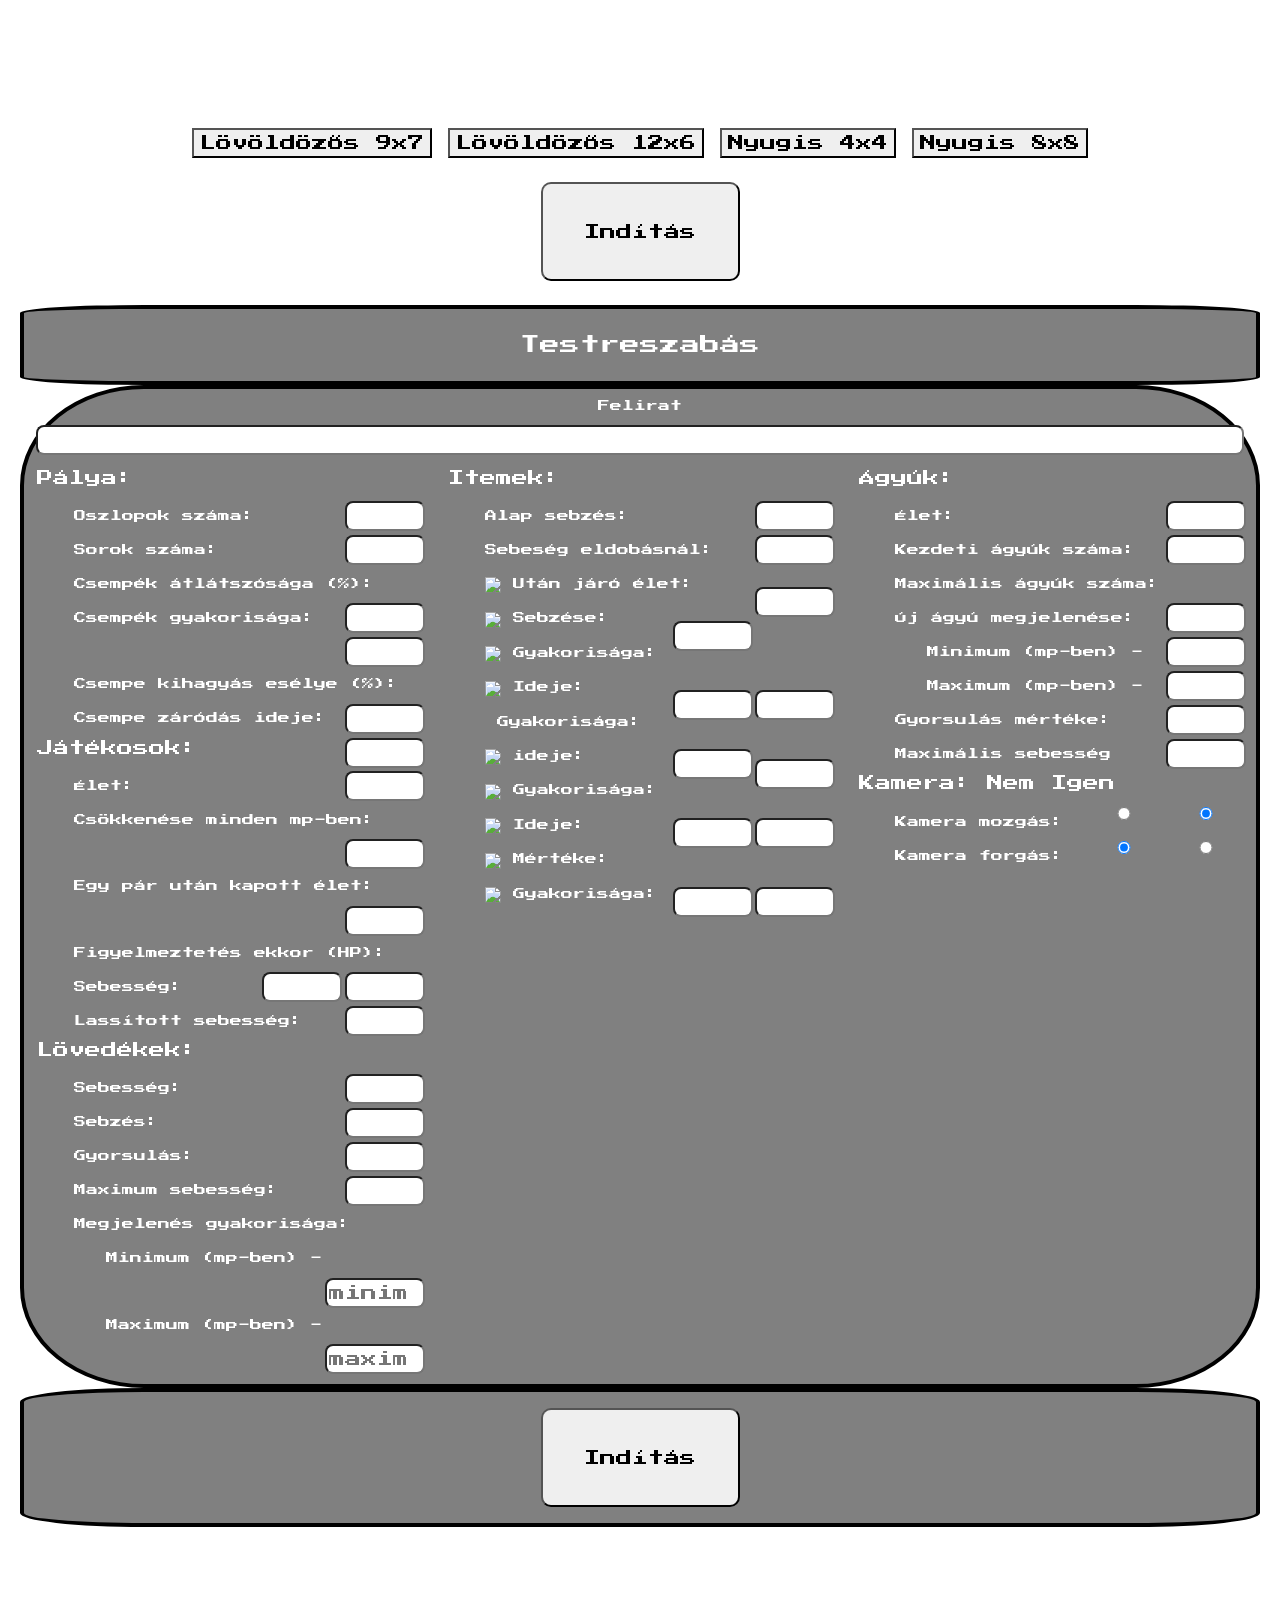
==== index.html @ 9961500e "fix1" ====
<!DOCTYPE html>
<html lang="en">

<head>
    <meta charset="UTF-8">
    <meta name="viewport" content="width=device-width, initial-scale=1.0">
    <title>Timecat setup oldal</title>
    <link href="https://cdn.jsdelivr.net/npm/bootstrap@5.0.2/dist/css/bootstrap.min.css" rel="stylesheet"
        integrity="sha384-EVSTQN3/azprG1Anm3QDgpJLIm9Nao0Yz1ztcQTwFspd3yD65VohhpuuCOmLASjC" crossorigin="anonymous">
    <script src="https://cdn.jsdelivr.net/npm/bootstrap@5.0.2/dist/js/bootstrap.bundle.min.js"
        integrity="sha384-MrcW6ZMFYlzcLA8Nl+NtUVF0sA7MsXsP1UyJoMp4YLEuNSfAP+JcXn/tWtIaxVXM"
        crossorigin="anonymous"></script>

    <script href="script.js"></script>
        

    <link href="style.css" rel="stylesheet">
    <link href="https://fonts.googleapis.com/css2?family=Press+Start+2P&display=swap" rel="stylesheet">
 
</head>

<body>
    <div class="row">
        <div class="col-lg-3">

        </div>
        <div class="col-lg-6 p-3">
            <a href="."><img src="GDKTC5x.png" alt=""></a>
        </div>
        <div class="col-lg-3 p-3">
            <img src="qr.png" alt="" class="img-fluid" style="border: 20px solid white;width:250px">
        </div>
    </div>
    <form action="https://jatekok.gamedevklub.hu/TimeCat/" target="_blank" id="inputok">
        <h1 class="d-flex justify-content-center mt-4" id="cim">Játékmódok</h1>
        <div class="row">
            <div class="col-lg-12 text-center mb-2">
                <button class="preset" type="button"
                    onclick="beallitas(`https://jatekok.gamedevklub.hu/TimeCat/original.json`)">Lövöldözős
                    9x7</button>
                <button class="preset" type="button"
                    onclick="beallitas(`https://jatekok.gamedevklub.hu/TimeCat/horizontal.json`)">Lövöldözős
                    12x6</button>
                <button class="preset" type="button"
                    onclick="beallitas(`https://jatekok.gamedevklub.hu/TimeCat/chill4x4.json`)">Nyugis
                    4x4</button>
                <button class="preset" type="button"
                    onclick="beallitas(`https://jatekok.gamedevklub.hu/TimeCat/chill8x8.json`)">Nyugis
                    8x8</button>
            </div>
            <div class="col-lg-12 text-center mb-2 d-flex justify-content-center">
                <button type="button" class="kuldes" onclick=inditas()>Indítás</button>
            </div>
        </div>
        <div class="opciok">

            <div class="row urlap">
                <h1 class="d-flex justify-content-center my-4">Testreszabás</h1>
            </div>
            <div class="row urlap">
                <div class="col-lg-12">
                    <label for="title" style="margin:0;text-align:center;width:100%">Felirat</label>
                </div>
                <div class="col-lg-12">
                    <input type="text" name="title" id="title" style="width:100%;max-width:100%"><br>
                </div>
                <div class="col-lg-4">
                    <h2>Pálya:</h2>
                    <label for="cols">Oszlopok száma:</label>
                    <input type="number" name="cols" id="cols" min="2" max="16"><br>
                    <label for="rows">Sorok száma:</label>
                    <input type="number" name="rows" id="rows" min="2" max="16"><br>
                    <label for="sy_opacity">Csempék átlátszósága (%):</label>
                    <input type="number" name="sy_opacity" id="sy_opacity" min="0" max="100"><br>
                    <label for="sy_ratio">Csempék gyakorisága:</label>
                    <input type="number" name="sy_ratio" id="sy_ratio" min="0" max="100" step="any"><br>
                    <label for="gap_percent">Csempe kihagyás esélye (%):</label>
                    <input type="number" name="gap_percent" id="gap_percent" min="0" max="100"><br>
                    <label for="tile_time">Csempe záródás ideje:</label>
                    <input type="number" name="tile_time" id="tile_time" min="0" step="any"><br>
                    <h2>Játékosok:</h2>
                    <label for="pl_health">Élet:</label>
                    <input type="number" name="pl_health" id="pl_health" min="1" step="any"><br>
                    <label for="pl_health_drain">Csökkenése minden mp-ben:</label>
                    <input type="number" name="pl_health_drain" id="pl_health_drain" min="1" step="any"><br>
                    <label for="pl_heal_pair">Egy pár után kapott élet:</label>
                    <input type="number" name="pl_heal_pair" id="pl_heal_pair" min="1" step="any"><br>
                    <label for="pl_health_low">Figyelmeztetés ekkor (HP):</label>
                    <input type="number" name="pl_health_low" id="pl_health_low" min="1" step="any"><br>
                    <label for="pl_speed">Sebesség:</label>
                    <input type="number" name="pl_speed" id="pl_speed" min="1" step="any"><br>
                    <label for="pl_speed_slow">Lassított sebesség:</label>
                    <input type="number" name="pl_speed_slow" id="pl_speed_slow" min="0" step="any"><br>
                    <h2>Lövedékek:</h2>
                    <label for="pr_speed">Sebesség:</label>
                    <input type="number" name="pr_speed" id="pr_speed" min="1" step="any"><br>
                    <label for="pr_damage">Sebzés:</label>
                    <input type="number" name="pr_damage" id="pr_damage" min="1" step="any"><br>
                    <label for="pr_speed_increase">Gyorsulás:</label>
                    <input type="number" name="pr_speed_increase" id="pr_speed_increase" min="0" step="any"><br>
                    <label for="pr_speed_max">Maximum sebesség:</label>
                    <input type="number" name="pr_speed_max" id="pr_speed_max" min="1" step="any"><br>
                    <label for="pr_spawn_time_max">Megjelenés gyakorisága:</label><br>
                    <label for="pr_spawn_time_min" class="behuzott">Minimum (mp-ben) -</label>
                    <input type="number" name="pr_spawn_time_min" id="pr_spawn_time_min" min="0" step="any"
                        placeholder="minimum">
                    <label for="pr_spawn_time_max" class="behuzott">Maximum (mp-ben) -</label>
                    <input type="number" name="pr_spawn_time_max" id="pr_spawn_time_max" placeholder="maximum" min="0"
                        step="any">
                </div>
                <div class="col-lg-4">
                    <h2>Itemek:</h2>
                    <label for="it_damage">Alap sebzés:</label>
                    <input type="number" name="it_damage" id="it_damage" min="1" step="any"><br>
                    <label for="it_speed">Sebeség eldobásnál:</label>
                    <input type="number" name="it_speed" id="it_speed" min="1" step="any"><br>
                    <label for="pl_heal_item"><img src="sziv_atlatszo.png" class="ikonok"> Után járó élet:</label>
                    <input type="number" name="pl_heal_item" id="pl_heal_item" min="1" step="any"
                        style="margin-top: 20px"><br>
                    <label for="it_attack_damage"><img src="atk_atlatszo.png" class="ikonok"> Sebzése:</label>
                    <input type="number" name="it_attack_damage" id="it_attack_damage" min="1" step="any"
                        style="margin-top: 20px"><br>
                    <label for="it_attack_ratio"><img src="atk_atlatszo.png" class="ikonok"> Gyakorisága:</label>
                    <input type="number" name="it_attack_ratio" id="it_attack_ratio" min="0" step="any" style="margin-top: 20px"><br>
                    <label for="it_shield_time"><img src="shield_atlatszo.png" class="ikonok"> Ideje:</label>
                    <input type="number" name="it_shield_time" id="it_shield_time" min="1" step="any"
                        style="margin-top: 20px"><br>
                    <label for="it_shield_ratio"><img src="shield_atlatszo.png" alt="" class="ikonok"> Gyakorisága:</label>
                    <input type="number" name="it_shield_ratio" id="it_shield_ratio" min="0" step="any" style="margin-top: 20px"><br>
                    <label for="it_sleep_time"><img src="sleep_atlatszo.png" class="ikonok"> ideje:</label>
                    <input type="number" name="it_sleep_time" id="it_sleep_time" min="1" step="any"
                        style="margin-top: 10px"><br>
                    <label for="it_sleep_ratio"><img src="sleep_atlatszo.png" class="ikonok"> Gyakorisága:</label>
                    <input type="number" name="it_sleep_ratio" id="it_sleep_ratio" min="0" step="any" style="margin-top: 10px"><br>
                    <label for="it_slow_time"><img src="slow_atlatszo.png" class="ikonok"> Ideje:</label>
                    <input type="number" name="it_slow_time" id="it_slow_time" min="1" step="any"
                        style="margin-top: 10px"><br>
                    <label for="it_slow_factor"><img src="slow_atlatszo.png" class="ikonok"> Mértéke:</label>
                    <input type="number" name="it_slow_factor" id="it_slow_factor" min="0" step="any"
                        style="margin-top: 10px"><br>
                    <label for="it_slow_ratio"><img src="slow_atlatszo.png" class="ikonok"> Gyakorisága:</label>
                    <input type="number" name="it_slow_ratio" id="it_slow_ratio" min="1" step="any" style="margin-top: 10px"><br>
                </div>
                <div class="col-lg-4">
                    <h2>Ágyúk:</h2>
                    <label for="ca_health">Élet:</label>
                    <input type="number" name="ca_health" id="ca_health" min="1" step="any"><br>
                    <label for="ca_count_init">Kezdeti ágyúk száma:</label>
                    <input type="number" name="ca_count_init" id="ca_count_init" min="0"><br>
                    <label for="ca_count_max">Maximális ágyúk száma:</label>
                    <input type="number" name="ca_count_max" id="ca_count_max" min="0"><br>
                    <label for="ca_spawn_time_max">Új ágyú megjelenése:</label><br>
                    <label for="ca_spawn_time_min" class="behuzott">Minimum (mp-ben) -</label>
                    <input type="number" name="ca_spawn_time_min" id="ca_spawn_time_min" min="0" step="any"><br>
                    <label for="ca_spawn_time_max" class="behuzott">Maximum (mp-ben) -</label>
                    <input type="number" name="ca_spawn_time_max" id="ca_spawn_time_max" min="0" step="any"><br>
                    <label for="ca_accel">Gyorsulás mértéke:</label>
                    <input type="number" name="ca_accel" id="ca_accel" min="1" step="any"><br>
                    <label for="ca_speed_max">Maximális sebesség</label>
                    <input type="number" name="ca_speed_max" id="ca_speed_max" min="1" step="any"><br>
                    <h2>Kamera:     Nem   Igen</h2>
                    <label for="cam_move">Kamera mozgás:</label>
                    
                    <input type="radio" name="cam_move" id="cam_move" value = 1 checked="checked">
                    <input type="radio" name="cam_move" id="cam_move" value = 0 ><br>
                    
                    <label for="cam_rotate">Kamera forgás:</label>
                    <input type="radio" name="cam_rotate" id="cam_rotate" value = 1>
                    <input type="radio" name="cam_rotate" id="cam_rotate" value = 0 checked>
                </div>
            </div>
            <div class="row urlap">
                <button type="button" class="kuldes" onclick=inditas()>Indítás</button>
            </div>
        </div>
    </form>
    <div class="row mx-auto container credit">
        <h1 id="alcim">A csapat</h1>
        <div class="col-lg-5 col-sm-5 mx-auto">
            <ul>
                <li>Fodi - játék programozás</li>
                <li>Szabi - grafika + karakter design</li>
                <li>Bence - konfigurátor webapp + tesztelés</li>
                <li>Botond - zene</li>
                <li>Regő - zene</li>
            </ul>
        </div>
        <div class="col-lg-5 col-sm-5 mx-auto">
            <ul>
                <li>Teebor - grafika</li>
                <li>Geri - tesztelés</li>
                <li>Matyi - tesztelés</li>
                <li>Avti - tesztelés</li>
            </ul>
        </div>
    </div>




    
</body>

</html>
---- style.css ----
body{
/*    background-color: #23222a;*/
    background-image: url("background.png");
    image-rendering: pixelated;
    color: #ffffff;
    font-family: "Press Start 2P";
}

label{
    padding: 0.5rem;
    color:white;
    font-size: 12px;
    margin-left: 2rem
}
.behuzott{
    padding: 0.5rem;
    color:white;
    font-size: 12px;
    margin-left: 4rem;
}
.kuldes{
    background-image: url("ButtonNemBenyomva.png");
    background-repeat: no-repeat;
    background-size: 200px 100px;
    background-position: center;
    image-rendering: crisp-edges;
    border-radius: 10px;
    padding: 0.2rem;
    width: 199px;
    height: 99px;
    margin: 1rem auto;
}
.kuldes:active{
    background-image: url("ButtonBenyomva.png");
}
.urlap{
    background-color: grey;
    border-radius: 10%;
    border: solid black 4px;
}
img{
    width: 100%;
}
#pr_spawn_time_min, #pr_spawn_time_max{
    width: 100px;
    margin-left: 0.2rem;
}
h1{
    font-size: 20px;
}
#alcim{
    text-align: center;
}
h2{
    font-size: 16px;
    padding: 0.2rem;
}
input{
    width: 80px;
    float: right;
    margin: 0.15rem 0rem 0rem 0.15rem;
    border-radius: 0.5rem;
}
li{
    padding: 0.5rem;
}
.credit{
    margin-top: 2rem;
}
.opciok{
    width: 95%;
    margin: auto

    
}
.col-lg-4{
    padding: 10px;
}
#title{
    text-align: center;
}
.ikonok{
    width: 50px;
}
button.preset:focus {
    background-color: #0073d1
}
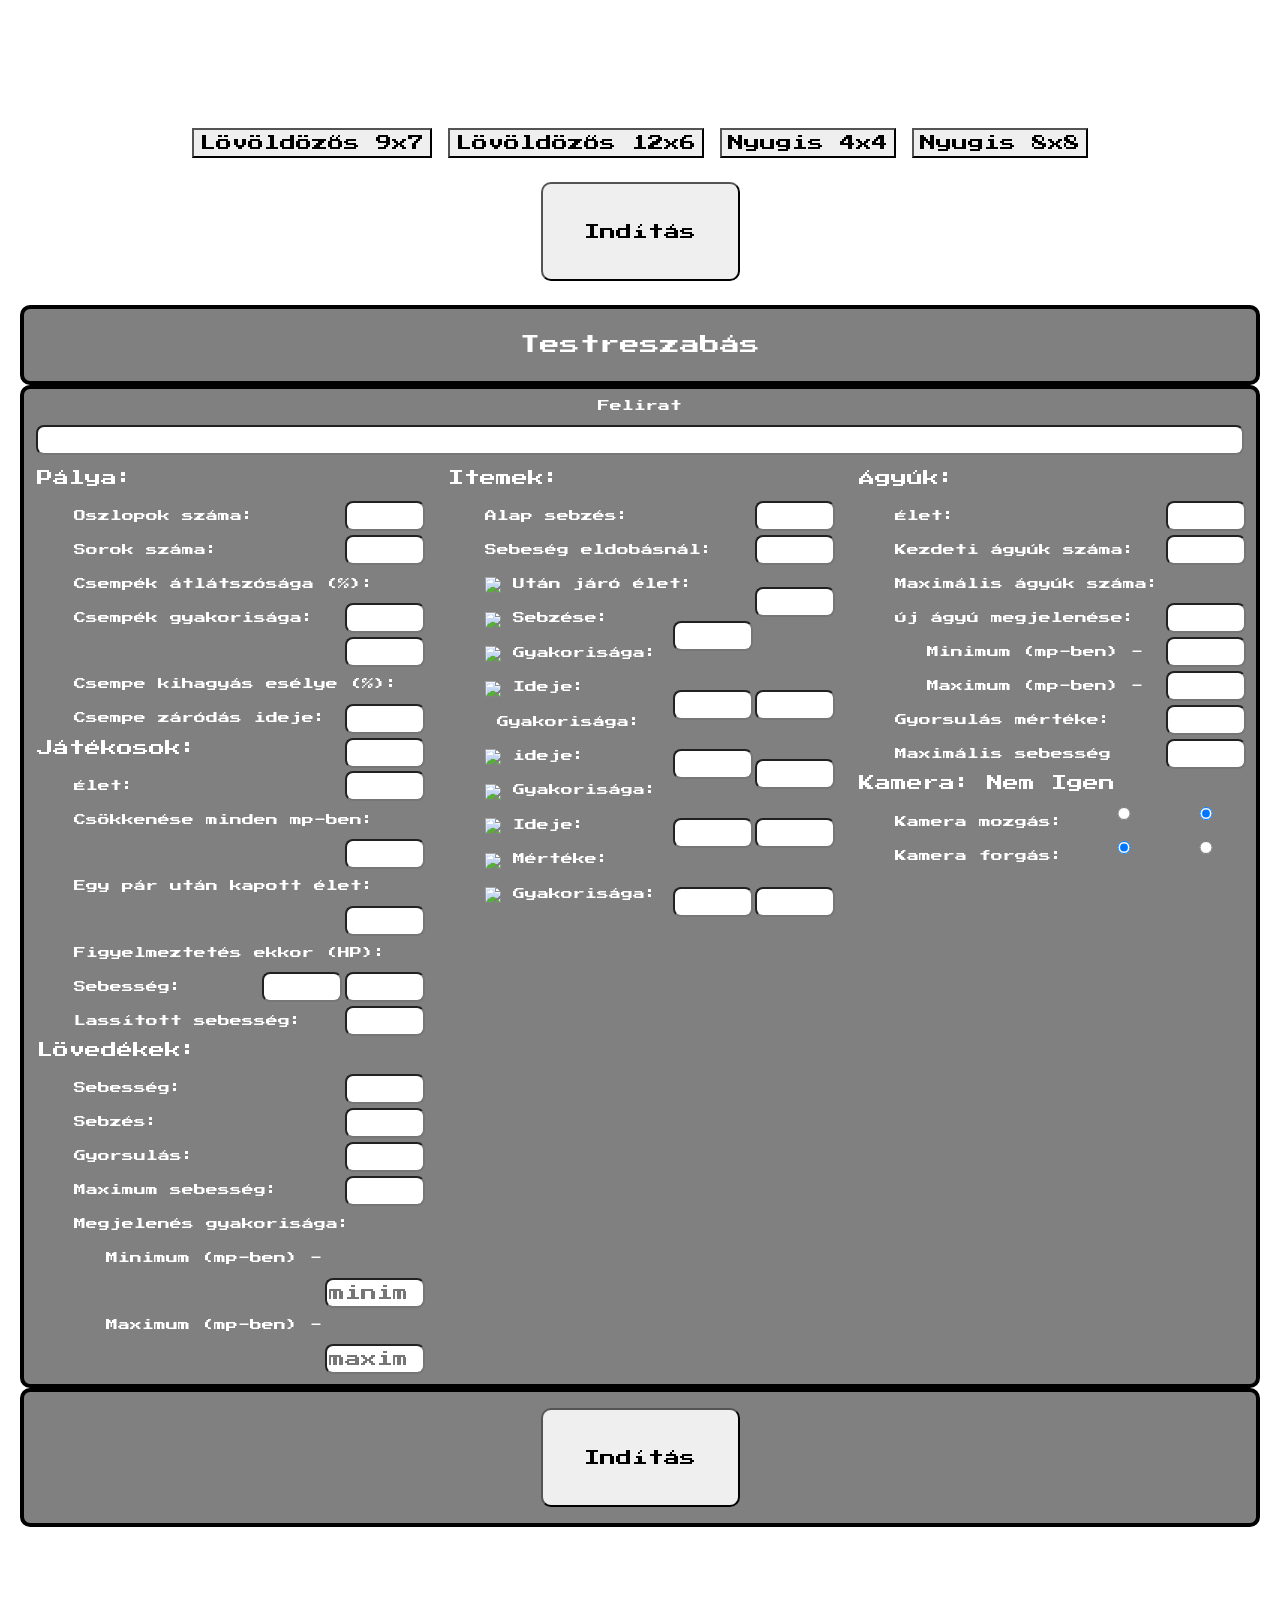
==== commit e6014f62: "fix2" ====
--- a/index.html
+++ b/index.html
@@ -158,7 +158,7 @@
                     <input type="number" name="ca_accel" id="ca_accel" min="1" step="any"><br>
                     <label for="ca_speed_max">Maximális sebesség</label>
                     <input type="number" name="ca_speed_max" id="ca_speed_max" min="1" step="any"><br>
-                    <h2>Kamera:     Nem   Igen</h2>
+                    <h2>Kamera:             Nem   Igen</h2>
                     <label for="cam_move">Kamera mozgás:</label>
                     
                     <input type="radio" name="cam_move" id="cam_move" value = 1 checked="checked">
--- a/style.css
+++ b/style.css
@@ -35,7 +35,7 @@
 }
 .urlap{
     background-color: grey;
-    border-radius: 10%;
+    border-radius: 10px;
     border: solid black 4px;
 }
 img{
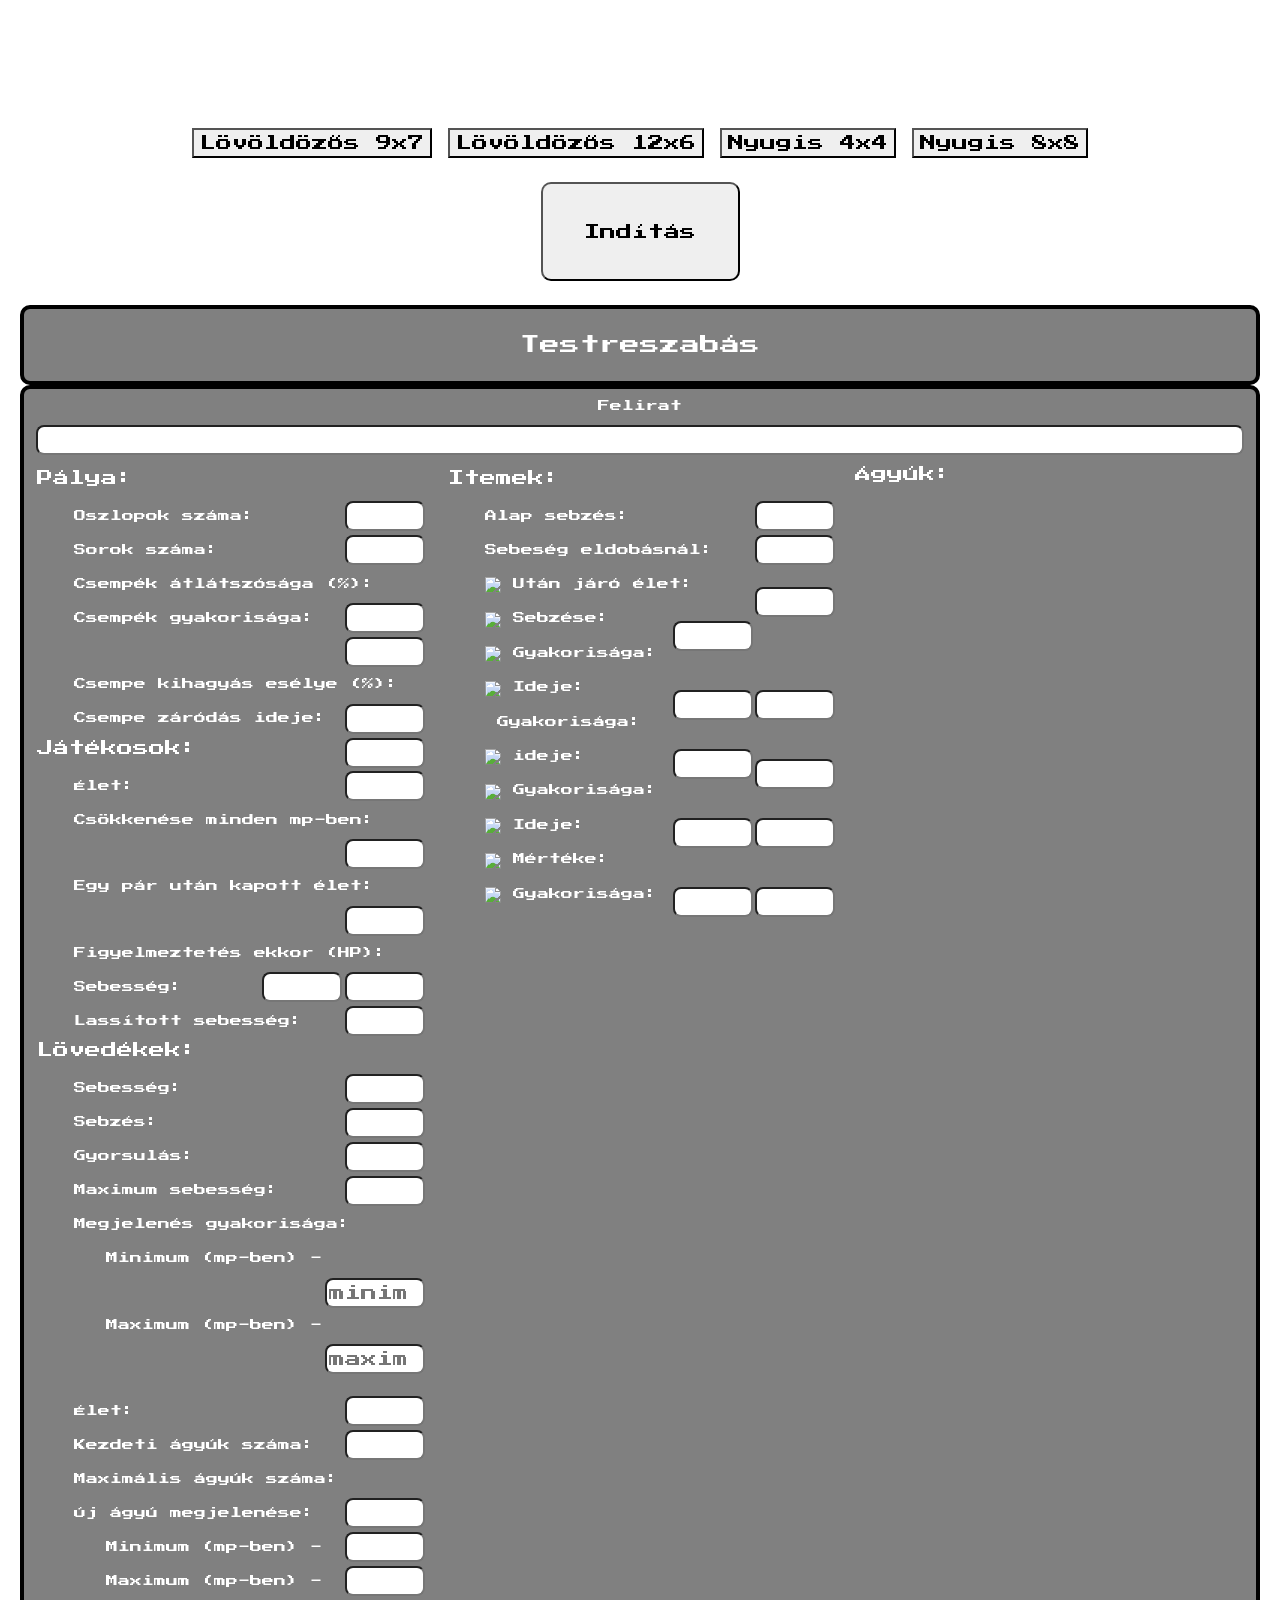
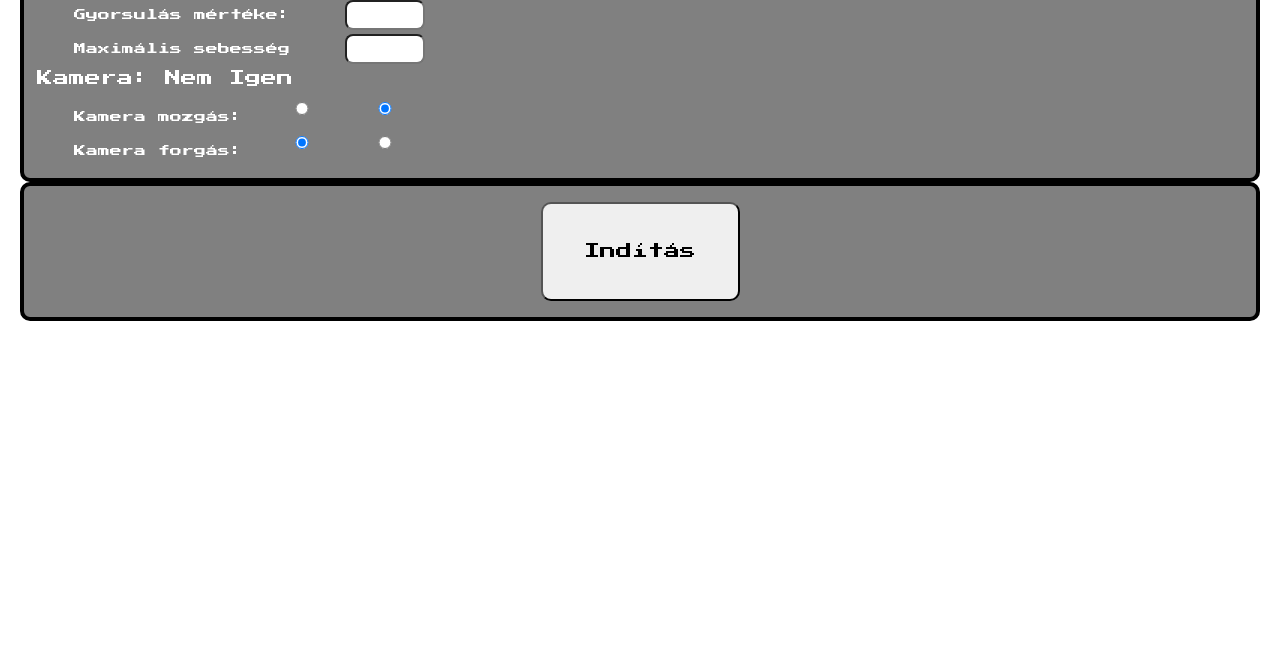
==== commit e18b7cfd: "divtesz1" ====
--- a/index.html
+++ b/index.html
@@ -11,11 +11,12 @@
         integrity="sha384-MrcW6ZMFYlzcLA8Nl+NtUVF0sA7MsXsP1UyJoMp4YLEuNSfAP+JcXn/tWtIaxVXM"
         crossorigin="anonymous"></script>
 
-    <script href="script.js"></script>
+    
         
 
     <link href="style.css" rel="stylesheet">
     <link href="https://fonts.googleapis.com/css2?family=Press+Start+2P&display=swap" rel="stylesheet">
+    <script src="script.js"></script>
  
 </head>
 
@@ -141,8 +142,9 @@
                     <label for="it_slow_ratio"><img src="slow_atlatszo.png" class="ikonok"> Gyakorisága:</label>
                     <input type="number" name="it_slow_ratio" id="it_slow_ratio" min="1" step="any" style="margin-top: 10px"><br>
                 </div>
+                <h2 class = "col-lg-4">Ágyúk:</h2>
                 <div class="col-lg-4">
-                    <h2>Ágyúk:</h2>
+                    
                     <label for="ca_health">Élet:</label>
                     <input type="number" name="ca_health" id="ca_health" min="1" step="any"><br>
                     <label for="ca_count_init">Kezdeti ágyúk száma:</label>
@@ -160,13 +162,14 @@
                     <input type="number" name="ca_speed_max" id="ca_speed_max" min="1" step="any"><br>
                     <h2>Kamera:             Nem   Igen</h2>
                     <label for="cam_move">Kamera mozgás:</label>
+
                     
-                    <input type="radio" name="cam_move" id="cam_move" value = 1 checked="checked">
-                    <input type="radio" name="cam_move" id="cam_move" value = 0 ><br>
+                    <input type="radio" name="cam_move1" id="cam_move" value = 1 checked="checked">
+                    <input type="radio" name="cam_move2" id="cam_move" value = 0 ><br>
                     
                     <label for="cam_rotate">Kamera forgás:</label>
-                    <input type="radio" name="cam_rotate" id="cam_rotate" value = 1>
-                    <input type="radio" name="cam_rotate" id="cam_rotate" value = 0 checked>
+                    <input type="radio" name="cam_rotate1" id="cam_rotate" value = 1>
+                    <input type="radio" name="cam_rotate2" id="cam_rotate" value = 0 checked="checked"> <br>
                 </div>
             </div>
             <div class="row urlap">
@@ -188,7 +191,7 @@
         <div class="col-lg-5 col-sm-5 mx-auto">
             <ul>
                 <li>Teebor - grafika</li>
-                <li>Geri - tesztelés</li>
+                <li>Geri - tesztelés + FrontEnd Help</li>
                 <li>Matyi - tesztelés</li>
                 <li>Avti - tesztelés</li>
             </ul>
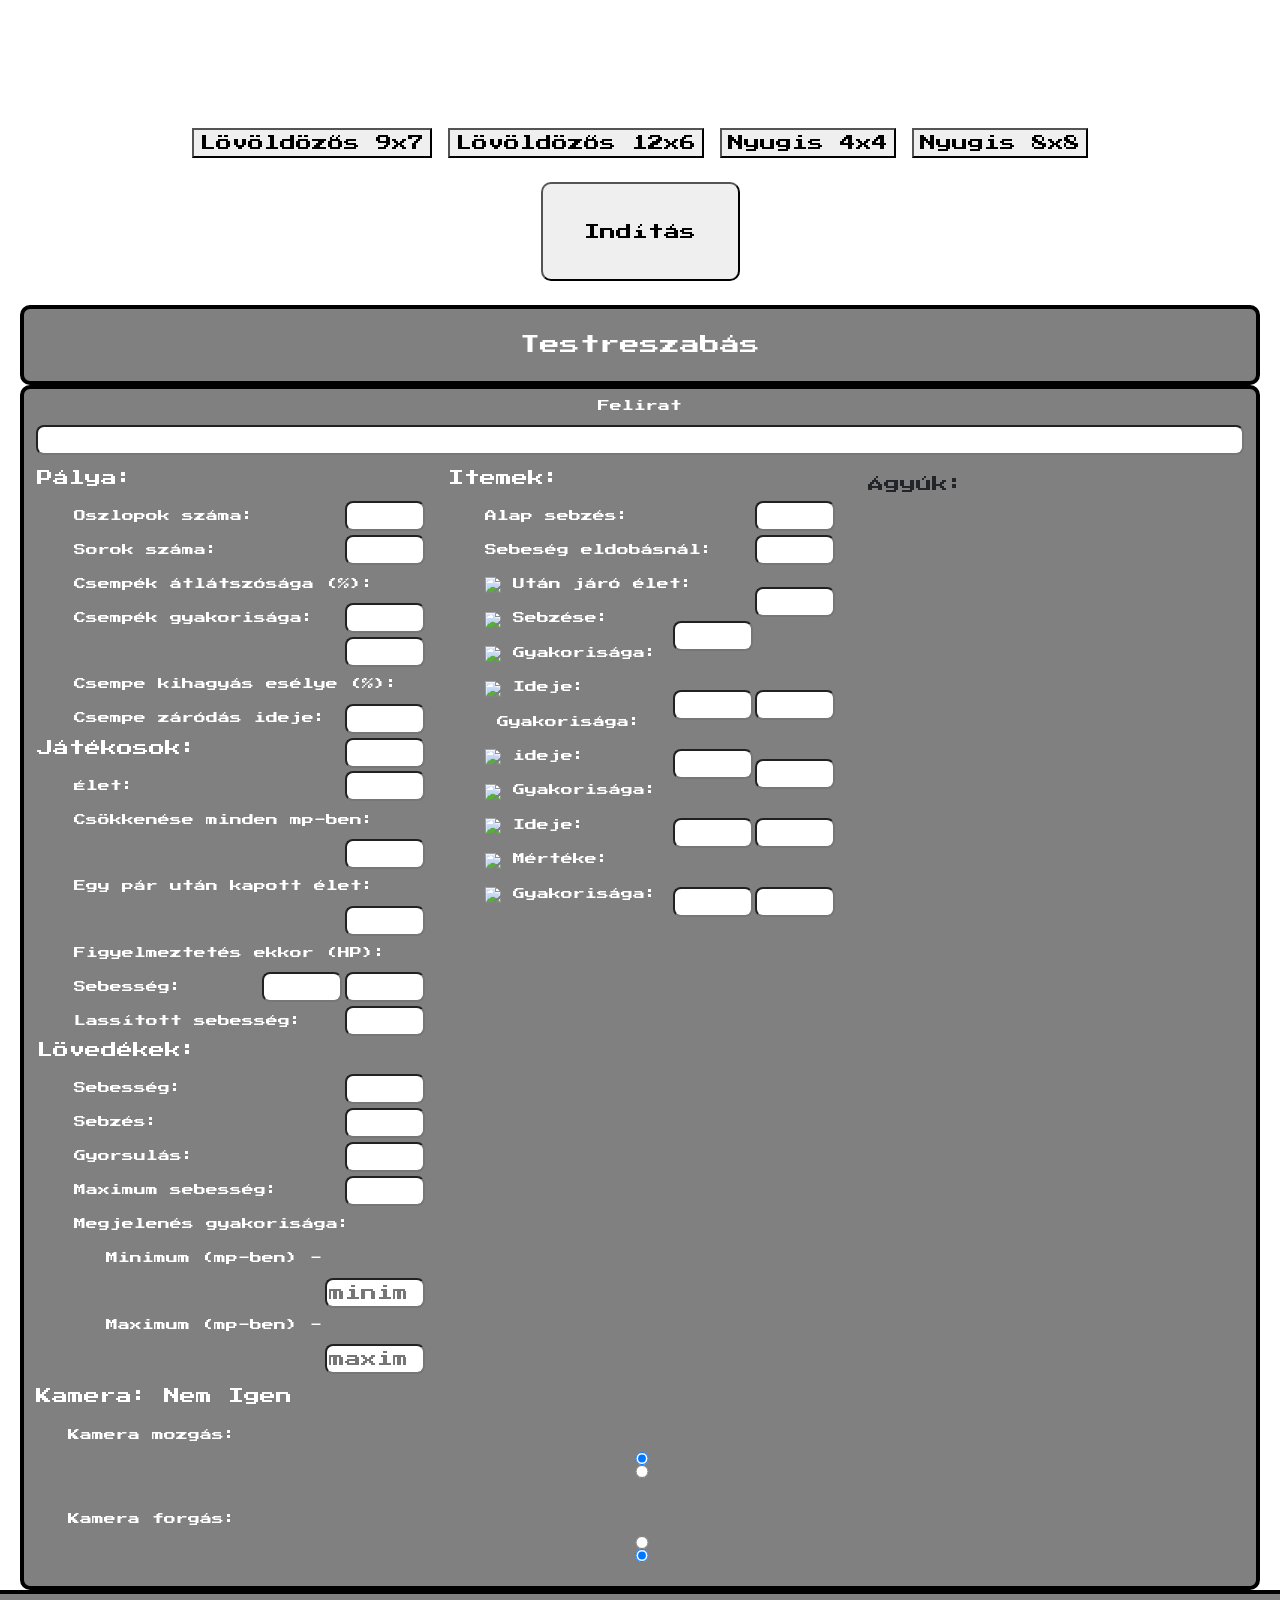
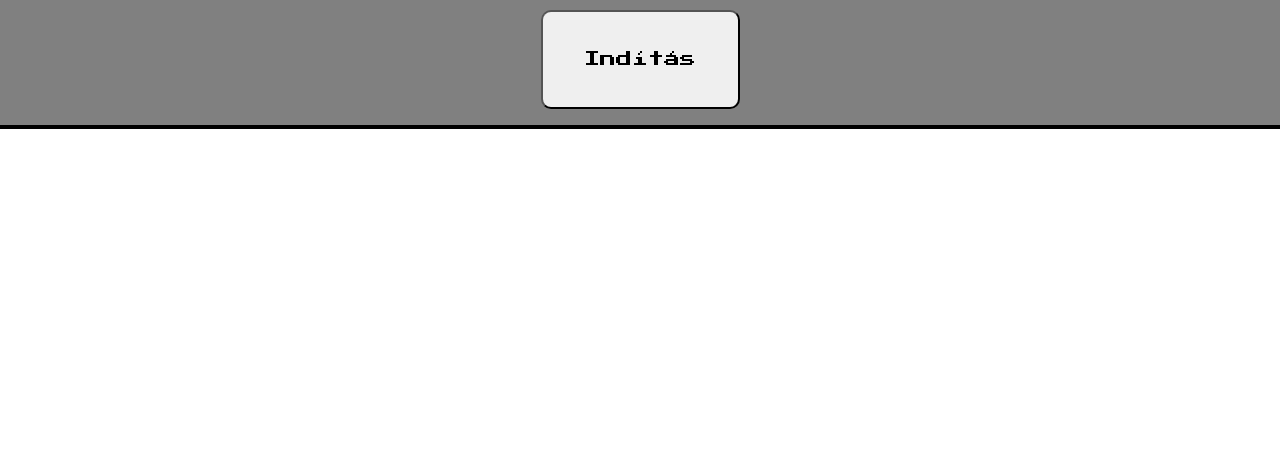
==== commit 89d266a6: "collapseTeszt4" ====
--- a/index.html
+++ b/index.html
@@ -11,13 +11,13 @@
         integrity="sha384-MrcW6ZMFYlzcLA8Nl+NtUVF0sA7MsXsP1UyJoMp4YLEuNSfAP+JcXn/tWtIaxVXM"
         crossorigin="anonymous"></script>
 
-    
-        
+
+
 
     <link href="style.css" rel="stylesheet">
     <link href="https://fonts.googleapis.com/css2?family=Press+Start+2P&display=swap" rel="stylesheet">
     <script src="script.js"></script>
- 
+
 </head>
 
 <body>
@@ -122,17 +122,21 @@
                     <input type="number" name="it_attack_damage" id="it_attack_damage" min="1" step="any"
                         style="margin-top: 20px"><br>
                     <label for="it_attack_ratio"><img src="atk_atlatszo.png" class="ikonok"> Gyakorisága:</label>
-                    <input type="number" name="it_attack_ratio" id="it_attack_ratio" min="0" step="any" style="margin-top: 20px"><br>
+                    <input type="number" name="it_attack_ratio" id="it_attack_ratio" min="0" step="any"
+                        style="margin-top: 20px"><br>
                     <label for="it_shield_time"><img src="shield_atlatszo.png" class="ikonok"> Ideje:</label>
                     <input type="number" name="it_shield_time" id="it_shield_time" min="1" step="any"
                         style="margin-top: 20px"><br>
-                    <label for="it_shield_ratio"><img src="shield_atlatszo.png" alt="" class="ikonok"> Gyakorisága:</label>
-                    <input type="number" name="it_shield_ratio" id="it_shield_ratio" min="0" step="any" style="margin-top: 20px"><br>
+                    <label for="it_shield_ratio"><img src="shield_atlatszo.png" alt="" class="ikonok">
+                        Gyakorisága:</label>
+                    <input type="number" name="it_shield_ratio" id="it_shield_ratio" min="0" step="any"
+                        style="margin-top: 20px"><br>
                     <label for="it_sleep_time"><img src="sleep_atlatszo.png" class="ikonok"> ideje:</label>
                     <input type="number" name="it_sleep_time" id="it_sleep_time" min="1" step="any"
                         style="margin-top: 10px"><br>
                     <label for="it_sleep_ratio"><img src="sleep_atlatszo.png" class="ikonok"> Gyakorisága:</label>
-                    <input type="number" name="it_sleep_ratio" id="it_sleep_ratio" min="0" step="any" style="margin-top: 10px"><br>
+                    <input type="number" name="it_sleep_ratio" id="it_sleep_ratio" min="0" step="any"
+                        style="margin-top: 10px"><br>
                     <label for="it_slow_time"><img src="slow_atlatszo.png" class="ikonok"> Ideje:</label>
                     <input type="number" name="it_slow_time" id="it_slow_time" min="1" step="any"
                         style="margin-top: 10px"><br>
@@ -140,36 +144,77 @@
                     <input type="number" name="it_slow_factor" id="it_slow_factor" min="0" step="any"
                         style="margin-top: 10px"><br>
                     <label for="it_slow_ratio"><img src="slow_atlatszo.png" class="ikonok"> Gyakorisága:</label>
-                    <input type="number" name="it_slow_ratio" id="it_slow_ratio" min="1" step="any" style="margin-top: 10px"><br>
-                </div>
-                <h2 class = "col-lg-4">Ágyúk:</h2>
-                <div class="col-lg-4">
-                    
-                    <label for="ca_health">Élet:</label>
-                    <input type="number" name="ca_health" id="ca_health" min="1" step="any"><br>
-                    <label for="ca_count_init">Kezdeti ágyúk száma:</label>
-                    <input type="number" name="ca_count_init" id="ca_count_init" min="0"><br>
-                    <label for="ca_count_max">Maximális ágyúk száma:</label>
-                    <input type="number" name="ca_count_max" id="ca_count_max" min="0"><br>
-                    <label for="ca_spawn_time_max">Új ágyú megjelenése:</label><br>
-                    <label for="ca_spawn_time_min" class="behuzott">Minimum (mp-ben) -</label>
-                    <input type="number" name="ca_spawn_time_min" id="ca_spawn_time_min" min="0" step="any"><br>
-                    <label for="ca_spawn_time_max" class="behuzott">Maximum (mp-ben) -</label>
-                    <input type="number" name="ca_spawn_time_max" id="ca_spawn_time_max" min="0" step="any"><br>
-                    <label for="ca_accel">Gyorsulás mértéke:</label>
-                    <input type="number" name="ca_accel" id="ca_accel" min="1" step="any"><br>
-                    <label for="ca_speed_max">Maximális sebesség</label>
-                    <input type="number" name="ca_speed_max" id="ca_speed_max" min="1" step="any"><br>
-                    <h2>Kamera:             Nem   Igen</h2>
+                    <input type="number" name="it_slow_ratio" id="it_slow_ratio" min="1" step="any"
+                        style="margin-top: 10px"><br>
+                </div>
+
+                <div class="col-lg-4">
+
+
+                <p class="d-inline-flex gap-1">
+
+                    <button class="btn" type="button" data-bs-toggle="collapse"
+                        data-bs-target="#collapseExample" aria-expanded="false" aria-controls="collapseExample">
+                        
+                        <span>Ágyúk:</span>
+                        
+                    </button>
+                </p>
+                <div class="collapse" id="collapseExample">
+                    <div class="card card-body">
+                        <div id="canon_options">
+                        <label for="ca_health">Élet:</label>
+                        <input type="number" name="ca_health" id="ca_health" min="1" step="any"><br>
+                        <label for="ca_count_init">Kezdeti ágyúk száma:</label>
+                        <input type="number" name="ca_count_init" id="ca_count_init" min="0"><br>
+                        <label for="ca_count_max">Maximális ágyúk száma:</label>
+                        <input type="number" name="ca_count_max" id="ca_count_max" min="0"><br>
+                        <label for="ca_spawn_time_max">Új ágyú megjelenése:</label><br>
+                        <label for="ca_spawn_time_min" class="behuzott">Minimum (mp-ben) -</label>
+                        <input type="number" name="ca_spawn_time_min" id="ca_spawn_time_min" min="0" step="any"><br>
+                        <label for="ca_spawn_time_max" class="behuzott">Maximum (mp-ben) -</label>
+                        <input type="number" name="ca_spawn_time_max" id="ca_spawn_time_max" min="0" step="any"><br>
+                        <label for="ca_accel">Gyorsulás mértéke:</label>
+                        <input type="number" name="ca_accel" id="ca_accel" min="1" step="any"><br>
+                        <label for="ca_speed_max">Maximális sebesség</label>
+                        <input type="number" name="ca_speed_max" id="ca_speed_max" min="1" step="any"><br>
+                    </div>
+
+                    </div>
+                </div>
+                </div>
+
+                <!-- 
+                <div class="col-lg-4">
+                    <h2 onclick="">Ágyúk:</h2>
+                    <div id="canon_options">
+                        <label for="ca_health">Élet:</label>
+                        <input type="number" name="ca_health" id="ca_health" min="1" step="any"><br>
+                        <label for="ca_count_init">Kezdeti ágyúk száma:</label>
+                        <input type="number" name="ca_count_init" id="ca_count_init" min="0"><br>
+                        <label for="ca_count_max">Maximális ágyúk száma:</label>
+                        <input type="number" name="ca_count_max" id="ca_count_max" min="0"><br>
+                        <label for="ca_spawn_time_max">Új ágyú megjelenése:</label><br>
+                        <label for="ca_spawn_time_min" class="behuzott">Minimum (mp-ben) -</label>
+                        <input type="number" name="ca_spawn_time_min" id="ca_spawn_time_min" min="0" step="any"><br>
+                        <label for="ca_spawn_time_max" class="behuzott">Maximum (mp-ben) -</label>
+                        <input type="number" name="ca_spawn_time_max" id="ca_spawn_time_max" min="0" step="any"><br>
+                        <label for="ca_accel">Gyorsulás mértéke:</label>
+                        <input type="number" name="ca_accel" id="ca_accel" min="1" step="any"><br>
+                        <label for="ca_speed_max">Maximális sebesség</label>
+                        <input type="number" name="ca_speed_max" id="ca_speed_max" min="1" step="any"><br>
+                    </div>
+                -->
+                    <h2>Kamera: Nem Igen</h2>
                     <label for="cam_move">Kamera mozgás:</label>
 
-                    
-                    <input type="radio" name="cam_move1" id="cam_move" value = 1 checked="checked">
-                    <input type="radio" name="cam_move2" id="cam_move" value = 0 ><br>
-                    
+
+                    <input type="radio" name="cam_move1" id="cam_move" value=1 checked="checked">
+                    <input type="radio" name="cam_move2" id="cam_move" value=0><br>
+
                     <label for="cam_rotate">Kamera forgás:</label>
-                    <input type="radio" name="cam_rotate1" id="cam_rotate" value = 1>
-                    <input type="radio" name="cam_rotate2" id="cam_rotate" value = 0 checked="checked"> <br>
+                    <input type="radio" name="cam_rotate1" id="cam_rotate" value=1>
+                    <input type="radio" name="cam_rotate2" id="cam_rotate" value=0 checked="checked"> <br>
                 </div>
             </div>
             <div class="row urlap">
@@ -201,7 +246,7 @@
 
 
 
-    
+
 </body>
 
-</html>
+</html>
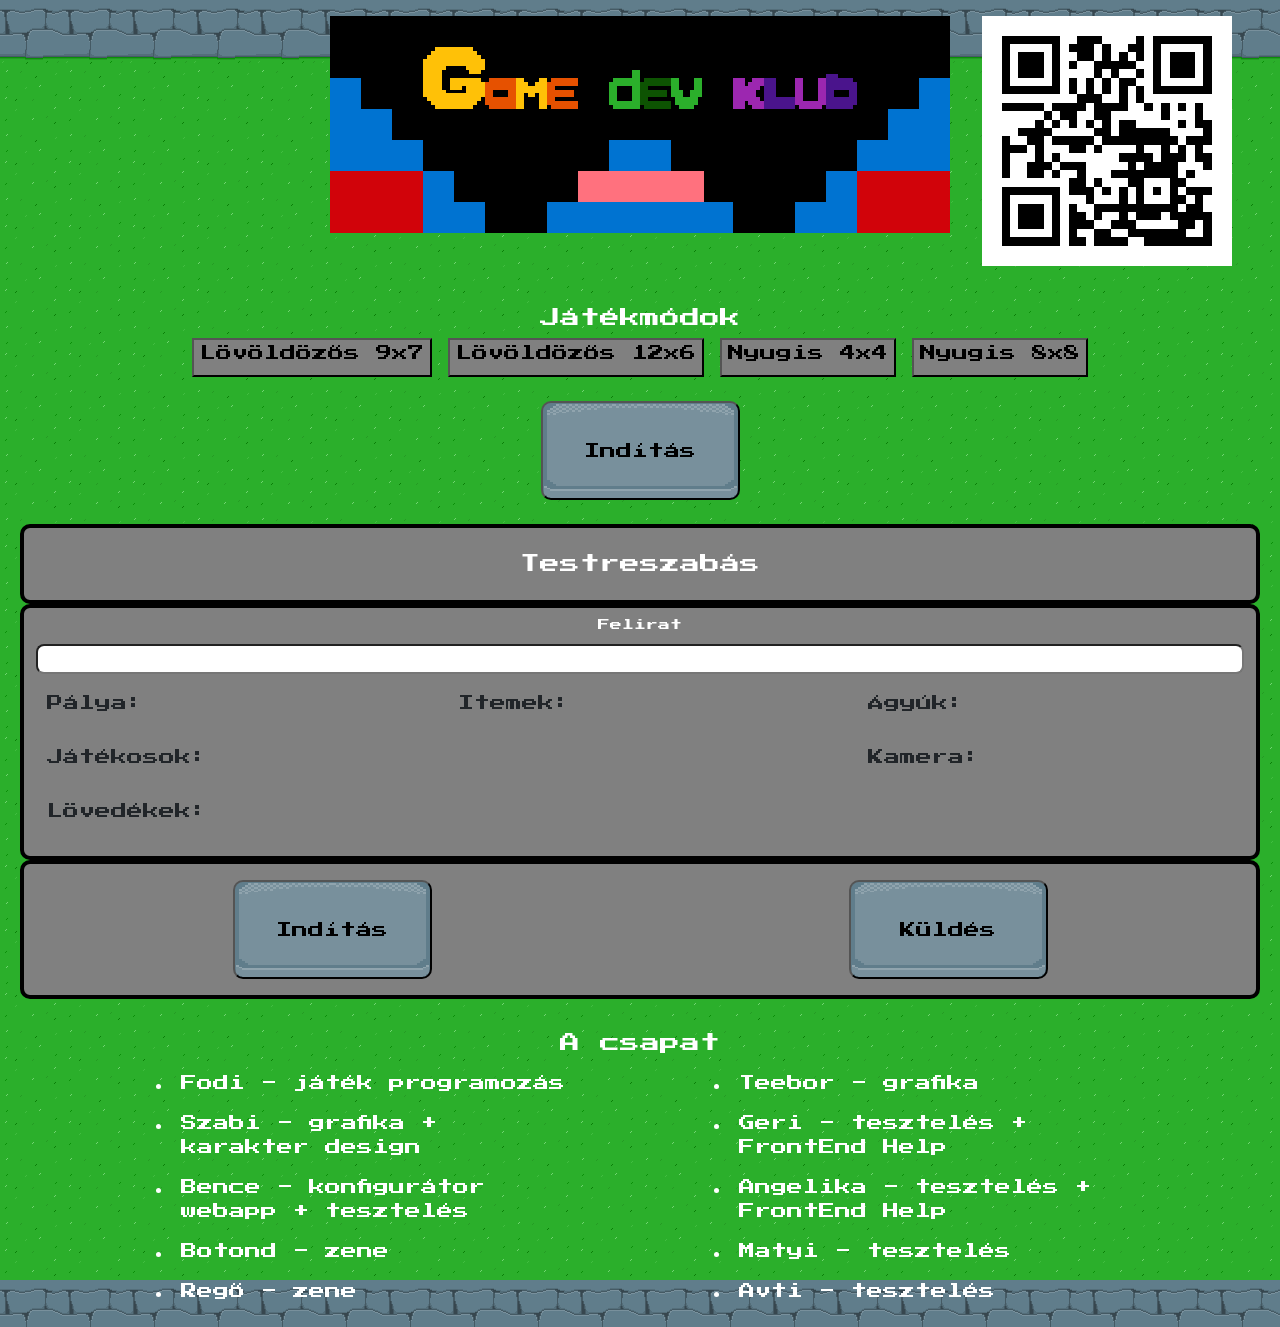
==== commit 8f4cf1f4: "mukodjpls - Bence :3" ====
--- a/index.html
+++ b/index.html
@@ -12,11 +12,19 @@
         crossorigin="anonymous"></script>
 
 
-
-
-    <link href="style.css" rel="stylesheet">
-    <link href="https://fonts.googleapis.com/css2?family=Press+Start+2P&display=swap" rel="stylesheet">
-    <script src="script.js"></script>
+    <!--TESZT-->
+
+    
+    
+    <link href="/Assets/Style/style.css" rel="stylesheet">
+
+
+    <link href="/Assets/Fonts/Presstart.css" rel="stylesheet">
+
+
+    <script src="/Assets/Scripts/script.js"></script>
+
+    
 
 </head>
 
@@ -26,10 +34,10 @@
 
         </div>
         <div class="col-lg-6 p-3">
-            <a href="."><img src="GDKTC5x.png" alt=""></a>
+            <a href="."><img src="/Assets/Pics/GDKTC5x.png" alt=""></a>
         </div>
         <div class="col-lg-3 p-3">
-            <img src="qr.png" alt="" class="img-fluid" style="border: 20px solid white;width:250px">
+            <img src="/Assets/Pics/qr.png" alt="" class="img-fluid" style="border: 20px solid white;width:250px">
         </div>
     </div>
     <form action="https://jatekok.gamedevklub.hu/TimeCat/" target="_blank" id="inputok">
@@ -66,125 +74,181 @@
                     <input type="text" name="title" id="title" style="width:100%;max-width:100%"><br>
                 </div>
                 <div class="col-lg-4">
-                    <h2>Pálya:</h2>
-                    <label for="cols">Oszlopok száma:</label>
-                    <input type="number" name="cols" id="cols" min="2" max="16"><br>
-                    <label for="rows">Sorok száma:</label>
-                    <input type="number" name="rows" id="rows" min="2" max="16"><br>
-                    <label for="sy_opacity">Csempék átlátszósága (%):</label>
-                    <input type="number" name="sy_opacity" id="sy_opacity" min="0" max="100"><br>
-                    <label for="sy_ratio">Csempék gyakorisága:</label>
-                    <input type="number" name="sy_ratio" id="sy_ratio" min="0" max="100" step="any"><br>
-                    <label for="gap_percent">Csempe kihagyás esélye (%):</label>
-                    <input type="number" name="gap_percent" id="gap_percent" min="0" max="100"><br>
-                    <label for="tile_time">Csempe záródás ideje:</label>
-                    <input type="number" name="tile_time" id="tile_time" min="0" step="any"><br>
-                    <h2>Játékosok:</h2>
-                    <label for="pl_health">Élet:</label>
-                    <input type="number" name="pl_health" id="pl_health" min="1" step="any"><br>
-                    <label for="pl_health_drain">Csökkenése minden mp-ben:</label>
-                    <input type="number" name="pl_health_drain" id="pl_health_drain" min="1" step="any"><br>
-                    <label for="pl_heal_pair">Egy pár után kapott élet:</label>
-                    <input type="number" name="pl_heal_pair" id="pl_heal_pair" min="1" step="any"><br>
-                    <label for="pl_health_low">Figyelmeztetés ekkor (HP):</label>
-                    <input type="number" name="pl_health_low" id="pl_health_low" min="1" step="any"><br>
-                    <label for="pl_speed">Sebesség:</label>
-                    <input type="number" name="pl_speed" id="pl_speed" min="1" step="any"><br>
-                    <label for="pl_speed_slow">Lassított sebesség:</label>
-                    <input type="number" name="pl_speed_slow" id="pl_speed_slow" min="0" step="any"><br>
-                    <h2>Lövedékek:</h2>
-                    <label for="pr_speed">Sebesség:</label>
-                    <input type="number" name="pr_speed" id="pr_speed" min="1" step="any"><br>
-                    <label for="pr_damage">Sebzés:</label>
-                    <input type="number" name="pr_damage" id="pr_damage" min="1" step="any"><br>
-                    <label for="pr_speed_increase">Gyorsulás:</label>
-                    <input type="number" name="pr_speed_increase" id="pr_speed_increase" min="0" step="any"><br>
-                    <label for="pr_speed_max">Maximum sebesség:</label>
-                    <input type="number" name="pr_speed_max" id="pr_speed_max" min="1" step="any"><br>
-                    <label for="pr_spawn_time_max">Megjelenés gyakorisága:</label><br>
-                    <label for="pr_spawn_time_min" class="behuzott">Minimum (mp-ben) -</label>
-                    <input type="number" name="pr_spawn_time_min" id="pr_spawn_time_min" min="0" step="any"
-                        placeholder="minimum">
-                    <label for="pr_spawn_time_max" class="behuzott">Maximum (mp-ben) -</label>
-                    <input type="number" name="pr_spawn_time_max" id="pr_spawn_time_max" placeholder="maximum" min="0"
-                        step="any">
-                </div>
+                    <p class="d-inline-flex gap-1">
+
+                        <button class="btn" type="button" data-bs-toggle="collapse" data-bs-target="#palya_collapse"
+                            aria-expanded="false" aria-controls="palya_collapse">
+
+                            <span>Pálya:</span>
+
+                        </button>
+                    </p>
+                    <div class="collapse" id="palya_collapse">
+                        <div class="card card-body d-inline-block">
+                            <label for="cols">Oszlopok száma:</label>
+                            <input type="number" name="cols" id="cols" min="2" max="16"><br>
+                            <label for="rows">Sorok száma:</label>
+                            <input type="number" name="rows" id="rows" min="2" max="16"><br>
+                            <label for="sy_opacity">Csempék átlátszósága (%):</label>
+                            <input type="number" name="sy_opacity" id="sy_opacity" min="0" max="100"><br>
+                            <label for="sy_ratio">Csempék gyakorisága:</label>
+                            <input type="number" name="sy_ratio" id="sy_ratio" min="0" max="100" step="any"><br>
+                            <label for="gap_percent">Csempe kihagyás esélye (%):</label>
+                            <input type="number" name="gap_percent" id="gap_percent" min="0" max="100"><br>
+                            <label for="tile_time">Csempe záródás ideje:</label>
+                            <input type="number" name="tile_time" id="tile_time" min="0" step="any"><br>
+                        </div>
+                    </div>
+                    <br>
+                    <p class="d-inline-flex gap-1">
+
+                        <button class="btn" type="button" data-bs-toggle="collapse" data-bs-target="#jatekosok_collapse"
+                            aria-expanded="false" aria-controls="jatekosok_collapse">
+
+                            <span>Játékosok:</span>
+
+                        </button>
+                    </p>
+                    <div class="collapse" id="jatekosok_collapse">
+                        <div class="card card-body d-inline-block">
+                            <label for="pl_health">Élet:</label>
+                            <input type="number" name="pl_health" id="pl_health" min="1" step="any"><br>
+                            <label for="pl_health_drain">Csökkenése minden mp-ben:</label>
+                            <input type="number" name="pl_health_drain" id="pl_health_drain" min="1" step="any"><br>
+                            <label for="pl_heal_pair">Egy pár után kapott élet:</label>
+                            <input type="number" name="pl_heal_pair" id="pl_heal_pair" min="1" step="any"><br>
+                            <label for="pl_health_low">Figyelmeztetés ekkor (HP):</label>
+                            <input type="number" name="pl_health_low" id="pl_health_low" min="1" step="any"><br>
+                            <label for="pl_speed">Sebesség:</label>
+                            <input type="number" name="pl_speed" id="pl_speed" min="1" step="any"><br>
+                            <label for="pl_speed_slow">Lassított sebesség:</label>
+                            <input type="number" name="pl_speed_slow" id="pl_speed_slow" min="0" step="any"><br>
+                        </div>
+                    </div>
+                    <br>
+
+                    <p class="d-inline-flex gap-1">
+
+                        <button class="btn" type="button" data-bs-toggle="collapse" data-bs-target="#lovedek_collapse"
+                            aria-expanded="false" aria-controls="lovedek_collapse">
+
+                            <span>Lövedékek:</span>
+
+                        </button>
+                    </p>
+                    <div class="collapse" id="lovedek_collapse">
+                        <div class="card card-body d-inline-block">
+                            <label for="pr_speed">Sebesség:</label>
+                            <input type="number" name="pr_speed" id="pr_speed" min="1" step="any"><br>
+                            <label for="pr_damage">Sebzés:</label>
+                            <input type="number" name="pr_damage" id="pr_damage" min="1" step="any"><br>
+                            <label for="pr_speed_increase">Gyorsulás:</label>
+                            <input type="number" name="pr_speed_increase" id="pr_speed_increase" min="0" step="any"><br>
+                            <label for="pr_speed_max">Maximum sebesség:</label>
+                            <input type="number" name="pr_speed_max" id="pr_speed_max" min="1" step="any"><br>
+                            <label for="pr_spawn_time_max">Megjelenés gyakorisága:</label><br>
+                            <label for="pr_spawn_time_min" class="behuzott">Minimum (mp-ben) -</label>
+                            <input type="number" name="pr_spawn_time_min" id="pr_spawn_time_min" min="0" step="any"
+                                placeholder="minimum">
+                            <label for="pr_spawn_time_max" class="behuzott">Maximum (mp-ben) -</label>
+                            <input type="number" name="pr_spawn_time_max" id="pr_spawn_time_max" placeholder="maximum"
+                                min="0" step="any">
+                        </div>
+                    </div>
+                </div>
+
                 <div class="col-lg-4">
-                    <h2>Itemek:</h2>
-                    <label for="it_damage">Alap sebzés:</label>
-                    <input type="number" name="it_damage" id="it_damage" min="1" step="any"><br>
-                    <label for="it_speed">Sebeség eldobásnál:</label>
-                    <input type="number" name="it_speed" id="it_speed" min="1" step="any"><br>
-                    <label for="pl_heal_item"><img src="sziv_atlatszo.png" class="ikonok"> Után járó élet:</label>
-                    <input type="number" name="pl_heal_item" id="pl_heal_item" min="1" step="any"
-                        style="margin-top: 20px"><br>
-                    <label for="it_attack_damage"><img src="atk_atlatszo.png" class="ikonok"> Sebzése:</label>
-                    <input type="number" name="it_attack_damage" id="it_attack_damage" min="1" step="any"
-                        style="margin-top: 20px"><br>
-                    <label for="it_attack_ratio"><img src="atk_atlatszo.png" class="ikonok"> Gyakorisága:</label>
-                    <input type="number" name="it_attack_ratio" id="it_attack_ratio" min="0" step="any"
-                        style="margin-top: 20px"><br>
-                    <label for="it_shield_time"><img src="shield_atlatszo.png" class="ikonok"> Ideje:</label>
-                    <input type="number" name="it_shield_time" id="it_shield_time" min="1" step="any"
-                        style="margin-top: 20px"><br>
-                    <label for="it_shield_ratio"><img src="shield_atlatszo.png" alt="" class="ikonok">
-                        Gyakorisága:</label>
-                    <input type="number" name="it_shield_ratio" id="it_shield_ratio" min="0" step="any"
-                        style="margin-top: 20px"><br>
-                    <label for="it_sleep_time"><img src="sleep_atlatszo.png" class="ikonok"> ideje:</label>
-                    <input type="number" name="it_sleep_time" id="it_sleep_time" min="1" step="any"
-                        style="margin-top: 10px"><br>
-                    <label for="it_sleep_ratio"><img src="sleep_atlatszo.png" class="ikonok"> Gyakorisága:</label>
-                    <input type="number" name="it_sleep_ratio" id="it_sleep_ratio" min="0" step="any"
-                        style="margin-top: 10px"><br>
-                    <label for="it_slow_time"><img src="slow_atlatszo.png" class="ikonok"> Ideje:</label>
-                    <input type="number" name="it_slow_time" id="it_slow_time" min="1" step="any"
-                        style="margin-top: 10px"><br>
-                    <label for="it_slow_factor"><img src="slow_atlatszo.png" class="ikonok"> Mértéke:</label>
-                    <input type="number" name="it_slow_factor" id="it_slow_factor" min="0" step="any"
-                        style="margin-top: 10px"><br>
-                    <label for="it_slow_ratio"><img src="slow_atlatszo.png" class="ikonok"> Gyakorisága:</label>
-                    <input type="number" name="it_slow_ratio" id="it_slow_ratio" min="1" step="any"
-                        style="margin-top: 10px"><br>
+                    <p class="d-inline-flex gap-1">
+
+                        <button class="btn" type="button" data-bs-toggle="collapse" data-bs-target="#itemek_collapse"
+                            aria-expanded="false" aria-controls="itemek_collapse">
+
+                            <span>Itemek:</span>
+
+                        </button>
+                    </p>
+                    <div class="collapse" id="itemek_collapse">
+                        <div class="card card-body d-inline-block">
+                            <label for="it_damage">Alap sebzés:</label>
+                            <input type="number" name="it_damage" id="it_damage" min="1" step="any"><br>
+                            <label for="it_speed">Sebeség eldobásnál:</label>
+                            <input type="number" name="it_speed" id="it_speed" min="1" step="any"><br>
+                            <label for="pl_heal_item"><img src="/Assets/Pics/sziv_atlatszo.png" class="ikonok"> Után járó
+                                élet:</label>
+                            <input type="number" name="pl_heal_item" id="pl_heal_item" min="1" step="any"
+                                style="margin-top: 20px"><br>
+                            <label for="it_attack_damage"><img src="/Assets/Pics/atk_atlatszo.png" class="ikonok"> Sebzése:</label>
+                            <input type="number" name="it_attack_damage" id="it_attack_damage" min="1" step="any"
+                                style="margin-top: 20px"><br>
+                            <label for="it_attack_ratio"><img src="/Assets/Pics/atk_atlatszo.png" class="ikonok">
+                                Gyakorisága:</label>
+                            <input type="number" name="it_attack_ratio" id="it_attack_ratio" min="0" step="any"
+                                style="margin-top: 20px"><br>
+                            <label for="it_shield_time"><img src="/Assets/Pics/shield_atlatszo.png" class="ikonok"> Ideje:</label>
+                            <input type="number" name="it_shield_time" id="it_shield_time" min="1" step="any"
+                                style="margin-top: 20px"><br>
+                            <label for="it_shield_ratio"><img src="/Assets/Pics/shield_atlatszo.png" alt="" class="ikonok">
+                                Gyakorisága:</label>
+                            <input type="number" name="it_shield_ratio" id="it_shield_ratio" min="0" step="any"
+                                style="margin-top: 20px"><br>
+                            <label for="it_sleep_time"><img src="/Assets/Pics/sleep_atlatszo.png" class="ikonok"> ideje:</label>
+                            <input type="number" name="it_sleep_time" id="it_sleep_time" min="1" step="any"
+                                style="margin-top: 10px"><br>
+                            <label for="it_sleep_ratio"><img src="/Assets/Pics/sleep_atlatszo.png" class="ikonok">
+                                Gyakorisága:</label>
+                            <input type="number" name="it_sleep_ratio" id="it_sleep_ratio" min="0" step="any"
+                                style="margin-top: 10px"><br>
+                            <label for="it_slow_time"><img src="/Assets/Pics/slow_atlatszo.png" class="ikonok"> Ideje:</label>
+                            <input type="number" name="it_slow_time" id="it_slow_time" min="1" step="any"
+                                style="margin-top: 10px"><br>
+                            <label for="it_slow_factor"><img src="/Assets/Pics/slow_atlatszo.png" class="ikonok"> Mértéke:</label>
+                            <input type="number" name="it_slow_factor" id="it_slow_factor" min="0" step="any"
+                                style="margin-top: 10px"><br>
+                            <label for="it_slow_ratio"><img src="/Assets/Pics/slow_atlatszo.png" class="ikonok"> Gyakorisága:</label>
+                            <input type="number" name="it_slow_ratio" id="it_slow_ratio" min="1" step="any"
+                                style="margin-top: 10px"><br>
+                        </div>
+                    </div>
                 </div>
 
                 <div class="col-lg-4">
 
 
-                <p class="d-inline-flex gap-1">
-
-                    <button class="btn" type="button" data-bs-toggle="collapse"
-                        data-bs-target="#collapseExample" aria-expanded="false" aria-controls="collapseExample">
-                        
-                        <span>Ágyúk:</span>
-                        
-                    </button>
-                </p>
-                <div class="collapse" id="collapseExample">
-                    <div class="card card-body">
-                        <div id="canon_options">
-                        <label for="ca_health">Élet:</label>
-                        <input type="number" name="ca_health" id="ca_health" min="1" step="any"><br>
-                        <label for="ca_count_init">Kezdeti ágyúk száma:</label>
-                        <input type="number" name="ca_count_init" id="ca_count_init" min="0"><br>
-                        <label for="ca_count_max">Maximális ágyúk száma:</label>
-                        <input type="number" name="ca_count_max" id="ca_count_max" min="0"><br>
-                        <label for="ca_spawn_time_max">Új ágyú megjelenése:</label><br>
-                        <label for="ca_spawn_time_min" class="behuzott">Minimum (mp-ben) -</label>
-                        <input type="number" name="ca_spawn_time_min" id="ca_spawn_time_min" min="0" step="any"><br>
-                        <label for="ca_spawn_time_max" class="behuzott">Maximum (mp-ben) -</label>
-                        <input type="number" name="ca_spawn_time_max" id="ca_spawn_time_max" min="0" step="any"><br>
-                        <label for="ca_accel">Gyorsulás mértéke:</label>
-                        <input type="number" name="ca_accel" id="ca_accel" min="1" step="any"><br>
-                        <label for="ca_speed_max">Maximális sebesség</label>
-                        <input type="number" name="ca_speed_max" id="ca_speed_max" min="1" step="any"><br>
-                    </div>
-
-                    </div>
-                </div>
-                </div>
-
-                <!-- 
+                    <p class="d-inline-flex gap-1">
+
+                        <button class="btn" type="button" data-bs-toggle="collapse" data-bs-target="#agyuk_collapse"
+                            aria-expanded="false" aria-controls="agyuk_collapse">
+
+                            <span>Ágyúk:</span>
+
+                        </button>
+                    </p>
+                    <div class="collapse" id="agyuk_collapse">
+                        <div class="card card-body">
+                            <div id="canon_options">
+                                <label for="ca_health">Élet:</label>
+                                <input type="number" name="ca_health" id="ca_health" min="1" step="any"><br>
+                                <label for="ca_count_init">Kezdeti ágyúk száma:</label>
+                                <input type="number" name="ca_count_init" id="ca_count_init" min="0"><br>
+                                <label for="ca_count_max">Maximális ágyúk száma:</label>
+                                <input type="number" name="ca_count_max" id="ca_count_max" min="0"><br>
+                                <label for="ca_spawn_time_max">Új ágyú megjelenése:</label><br>
+                                <label for="ca_spawn_time_min" class="behuzott">Minimum (mp-ben) -</label>
+                                <input type="number" name="ca_spawn_time_min" id="ca_spawn_time_min" min="0"
+                                    step="any"><br>
+                                <label for="ca_spawn_time_max" class="behuzott">Maximum (mp-ben) -</label>
+                                <input type="number" name="ca_spawn_time_max" id="ca_spawn_time_max" min="0"
+                                    step="any"><br>
+                                <label for="ca_accel">Gyorsulás mértéke:</label>
+                                <input type="number" name="ca_accel" id="ca_accel" min="1" step="any"><br>
+                                <label for="ca_speed_max">Maximális sebesség</label>
+                                <input type="number" name="ca_speed_max" id="ca_speed_max" min="1" step="any"><br>
+                            </div>
+
+                        </div>
+                    </div>
+
+                    <!-- 
                 <div class="col-lg-4">
                     <h2 onclick="">Ágyúk:</h2>
                     <div id="canon_options">
@@ -205,20 +269,45 @@
                         <input type="number" name="ca_speed_max" id="ca_speed_max" min="1" step="any"><br>
                     </div>
                 -->
-                    <h2>Kamera: Nem Igen</h2>
-                    <label for="cam_move">Kamera mozgás:</label>
-
-
-                    <input type="radio" name="cam_move1" id="cam_move" value=1 checked="checked">
-                    <input type="radio" name="cam_move2" id="cam_move" value=0><br>
-
-                    <label for="cam_rotate">Kamera forgás:</label>
-                    <input type="radio" name="cam_rotate1" id="cam_rotate" value=1>
-                    <input type="radio" name="cam_rotate2" id="cam_rotate" value=0 checked="checked"> <br>
+                    <br>
+                    <p class="d-inline-flex gap-1 collapse">
+
+                        <button class="btn" type="button" data-bs-toggle="collapse" data-bs-target="#collapseExample"
+                            aria-expanded="false" aria-controls="collapseExample">
+
+                            <span>Kamera:</span>
+
+                        </button>
+                    </p>
+                    <div class="collapse" id="collapseExample">
+                        <div class="card card-body">
+                            
+
+                            <span class="form-check form-check-inline">
+                                <input type="checkbox" name="cam_move" id="cam_move" value=1 checked="checked">
+                                <label class="form-check-label" for="cam_move">Kamera Mozgatás:</label>
+                                
+                            </span>
+                            <br>
+
+                            <!--needs further work (up down from this)-->
+
+                            
+
+                            <span class="form-check form-check-inline">
+                                <input type="checkbox" name="cam_rotate" id="cam_rotate" value=1>
+                                <label class="form-check-label" for="cam_rotate">Kamera Forgatás:</label>
+                                
+                            </span>
+                            
+                        </div>
+                    </div>
+
                 </div>
             </div>
             <div class="row urlap">
                 <button type="button" class="kuldes" onclick=inditas()>Indítás</button>
+                <button type="button" class="kuldes" onclick=adatkuldes()>Küldés</button>
             </div>
         </div>
     </form>
@@ -237,6 +326,7 @@
             <ul>
                 <li>Teebor - grafika</li>
                 <li>Geri - tesztelés + FrontEnd Help</li>
+                <li>Angelika - tesztelés + FrontEnd Help</li>
                 <li>Matyi - tesztelés</li>
                 <li>Avti - tesztelés</li>
             </ul>
--- a/Assets/Style/style.css
+++ b/Assets/Style/style.css
@@ -0,0 +1,100 @@
+body{
+/*    background-color: #23222a;*/
+    background-image: url("/Assets/Pics/background.png");
+    image-rendering: pixelated;
+    color: #ffffff;
+    font-family: "Press Start 2P";
+}
+
+label{
+    padding: 0.5rem;
+    color:white;
+    font-size: 12px;
+    margin-left: 2rem
+}
+.behuzott{
+    padding: 0.5rem;
+    color:white;
+    font-size: 12px;
+    margin-left: 4rem;
+}
+.kuldes{
+    background-image: url("/Assets/Pics/ButtonNemBenyomva.png");
+    background-repeat: no-repeat;
+    background-size: 200px 100px;
+    background-position: center;
+    image-rendering: crisp-edges;
+    border-radius: 10px;
+    padding: 0.2rem;
+    width: 199px;
+    height: 99px;
+    margin: 1rem auto;
+}
+.kuldes:active{
+    background-image: url("/Assets/Pics/ButtonBenyomva.png");
+}
+.urlap{
+    background-color: grey;
+    border-radius: 10px;
+    border: solid black 4px;
+}
+img{
+    width: 100%;
+}
+#pr_spawn_time_min, #pr_spawn_time_max{
+    width: 100px;
+    margin-left: 0.2rem;
+}
+h1{
+    font-size: 20px;
+}
+#alcim{
+    text-align: center;
+}
+h2{
+    font-size: 16px;
+    padding: 0.2rem;
+}
+input{
+    width: 80px;
+    float: right;
+    margin: 0.15rem 0rem 0rem 0.15rem;
+    border-radius: 0.5rem;
+}
+li{
+    padding: 0.5rem;
+}
+.credit{
+    margin-top: 2rem;
+}
+.opciok{
+    width: 95%;
+    margin: auto
+
+    
+}
+.col-lg-4{
+    padding: 10px;
+}
+#title{
+    text-align: center;
+}
+.ikonok{
+    width: 50px;
+}
+button.preset:focus {
+    background-color: #0073d1
+}
+#canon_options{
+    display: block;
+}
+.card, .card-body{
+    background-color: grey;
+    border: none;
+}
+
+button{
+    background-color: grey;
+    padding-bottom: 10px;
+}
+
--- a/Assets/Fonts/Presstart.css
+++ b/Assets/Fonts/Presstart.css
@@ -0,0 +1,27 @@
+/* greek */
+@font-face {
+  font-family: 'Press Start 2P';
+  font-style: normal;
+  font-weight: 400;
+  font-display: swap;
+  src: url("/Assets/Fonts/greek-press-start.woff2") format('woff2');
+  unicode-range: U+0370-0377, U+037A-037F, U+0384-038A, U+038C, U+038E-03A1, U+03A3-03FF;
+}
+/* latin-ext */
+@font-face {
+  font-family: 'Press Start 2P';
+  font-style: normal;
+  font-weight: 400;
+  font-display: swap;
+  src: url("/Assets/Fonts/latin-ext_press-start.woff2") format('woff2');
+  unicode-range: U+0100-02BA, U+02BD-02C5, U+02C7-02CC, U+02CE-02D7, U+02DD-02FF, U+0304, U+0308, U+0329, U+1D00-1DBF, U+1E00-1E9F, U+1EF2-1EFF, U+2020, U+20A0-20AB, U+20AD-20C0, U+2113, U+2C60-2C7F, U+A720-A7FF;
+}
+/* latin */
+@font-face {
+  font-family: 'Press Start 2P';
+  font-style: normal;
+  font-weight: 400;
+  font-display: swap;
+  src:url("/Assets/Fonts/latin_press-start.woff2");
+  unicode-range: U+0000-00FF, U+0131, U+0152-0153, U+02BB-02BC, U+02C6, U+02DA, U+02DC, U+0304, U+0308, U+0329, U+2000-206F, U+20AC, U+2122, U+2191, U+2193, U+2212, U+2215, U+FEFF, U+FFFD;
+}
